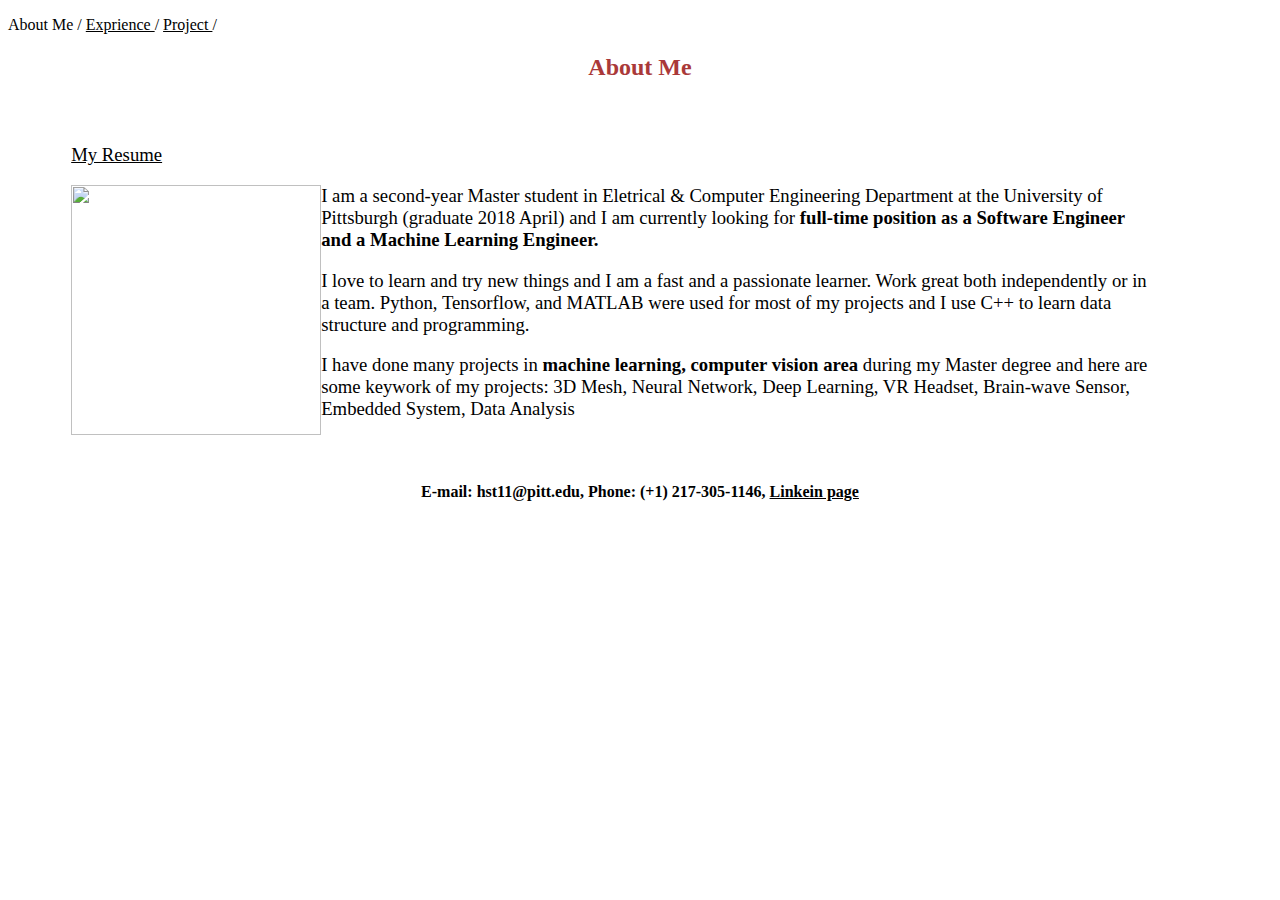
==== index.html @ 4865f97a "Add files via upload" ====
<!DOCTYPE html>
<html>
	<head>
		<title>Wei Tung</title>
		<link rel="stylesheet" type="text/css" href="style.css">
		<!-- <link href="https://fonts.googleapis.com/css?family=Indie+Flower" rel="stylesheet"> --><!-- slow -->
		<!-- <style>
			p {background-color:purple;
				color:white;
			}
	</style> -->
	</head>
	<body>
		<nav>
			<p>
				About Me /
				<a href="exprience.html"> Exprience </a>/
				<a href="project.html"> Project </a>/
				<!-- <a href="register.html"> Contact me </a> -->
			</p>
		</nav>
		<header> <!-- style="background-color:green" -->
			<!-- <h1>Annie Tung</h1> -->
			<h2>About Me</h2>
		</header>
		<!-- <hr> -->

		<section>
			<p class="centered">
            <a href="resume.pdf" target="_blank" >My Resume</a>
        	</p>
			<img src="img/photo.jpg" class="profile" height="250" width="250">
			<p class="index_p">
				I am a second-year Master student in Eletrical & Computer Engineering Department at the University of Pittsburgh (graduate 2018 April) and I am currently looking for <strong>full-time position as a Software Engineer and a Machine Learning Engineer. </strong> <br>
			</p>
			<p class="index_p">
				I love to learn and try new things and I am a fast and a passionate learner. Work great both independently or in a team. Python, Tensorflow, and MATLAB were used for most of my projects and I use C++ to learn data structure and programming. <br>
			</p>
			<p class="index_p">
				I have done many projects in <strong>machine learning, computer vision area</strong> during my Master degree and here are some keywork of my projects: 3D Mesh, Neural Network, Deep Learning, VR Headset, Brain-wave Sensor, Embedded System, Data Analysis
			</p>
		</section>
		<footer>
			<h4>
				E-mail: hst11@pitt.edu, Phone: (+1) 217-305-1146, <a href="https://www.linkedin.com/in/hsiao-wei-tung" target="_blank">Linkein page</a>
			</h4>
		</footer>

	</body>
</html>
---- style.css ----
/*Selector {
	Property: value;
} (command+/)*/
/*body {
	background-image: url(img/bg2.jpg);
	background-size: cover;
	color: white;
}*/

header {
	color:#AA3939;
	text-align: center;
	/*border: 5px dashed purple;*/
	/*border:5px solid rgba(255,176,170,0.5);*/
	/*cursor:pointer ;*/

}
nav {
	width: 100%;
    /*min-width: 320px;*/
    /*position: fixed;*/
    background-color: rgb(255,255,255);
}
a{
	color: black;
}
/*li{
	list-style: none;
	display:inline-block;

}*/
section{
	/*border: 5px solid pink;*/
	margin: 5%;
	font-size: 117%;
}
.project_div{
	/*border: 5px solid pink;*/
	margin: 5%;
	font-size: 117%;
}
.index_p{
	padding: 0px 50px 0px 0px;
}
/*p{
	font-family: 'Indie Flower', cursive;
}*/
.exprience{
	/*background-color: rgba(85, 0, 0, 0.2);*/
}
/*.project{
	background-color: rgba(85, 0, 0, 0.2);
}*/
.project_gif{
	float: left;
}
.profile{
	float: left;
}

.onright{
	text-align: right;
}
footer{
	cloear:both;
	text-align: center;
}


/*由上往下*/
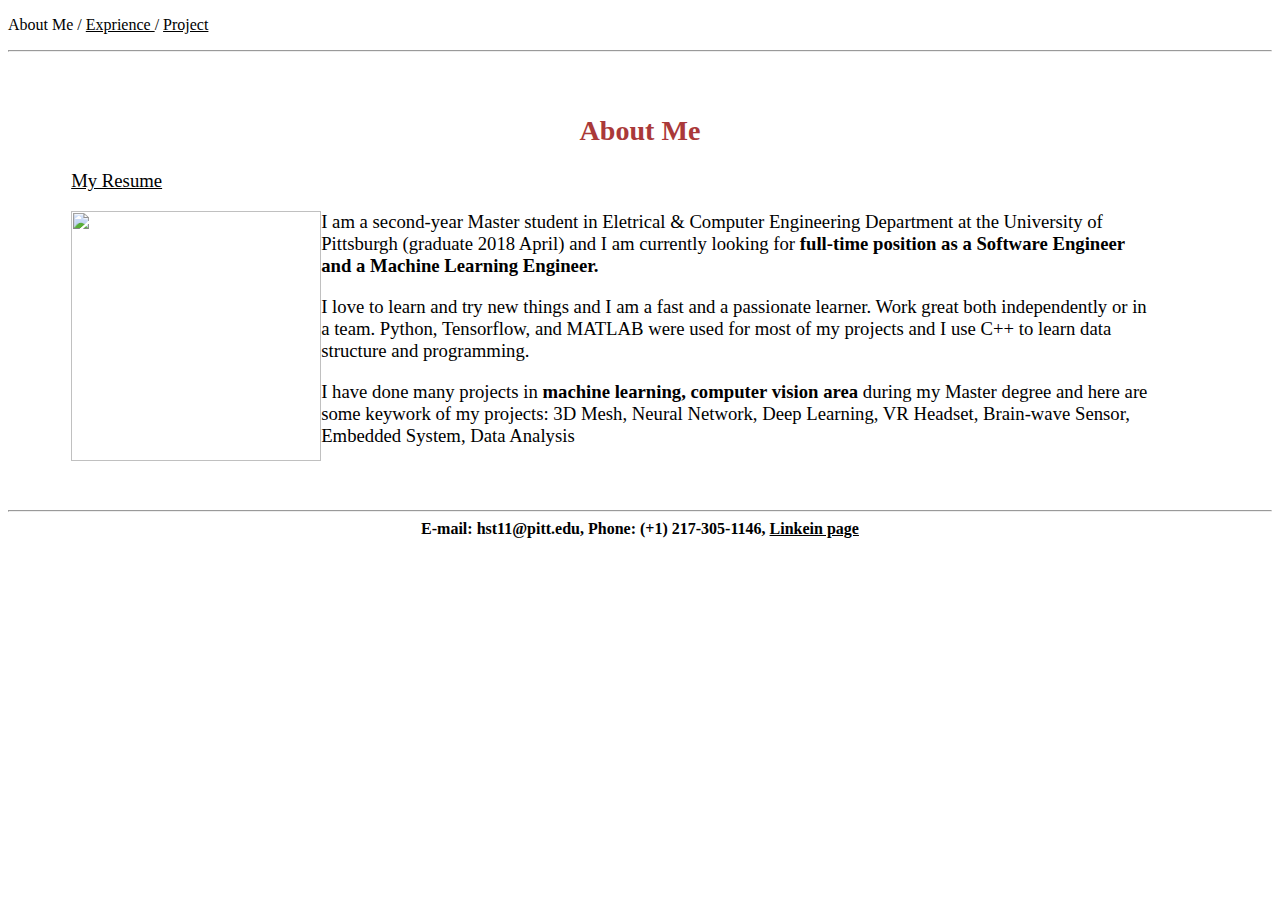
==== commit 28564d04: "Add files via upload" ====
--- a/index.html
+++ b/index.html
@@ -15,17 +15,18 @@
 			<p>
 				About Me /
 				<a href="exprience.html"> Exprience </a>/
-				<a href="project.html"> Project </a>/
+				<a href="project.html"> Project </a>
 				<!-- <a href="register.html"> Contact me </a> -->
 			</p>
-		</nav>
+		</nav><hr>
 		<header> <!-- style="background-color:green" -->
 			<!-- <h1>Annie Tung</h1> -->
-			<h2>About Me</h2>
+			
 		</header>
 		<!-- <hr> -->
 
 		<section>
+			<h2 class="heads">About Me</h2>
 			<p class="centered">
             <a href="resume.pdf" target="_blank" >My Resume</a>
         	</p>
@@ -41,7 +42,7 @@
 			</p>
 		</section>
 		<footer>
-			<h4>
+			<h4><hr>
 				E-mail: hst11@pitt.edu, Phone: (+1) 217-305-1146, <a href="https://www.linkedin.com/in/hsiao-wei-tung" target="_blank">Linkein page</a>
 			</h4>
 		</footer>
--- a/style.css
+++ b/style.css
@@ -7,7 +7,7 @@
 	color: white;
 }*/
 
-header {
+.heads {
 	color:#AA3939;
 	text-align: center;
 	/*border: 5px dashed purple;*/
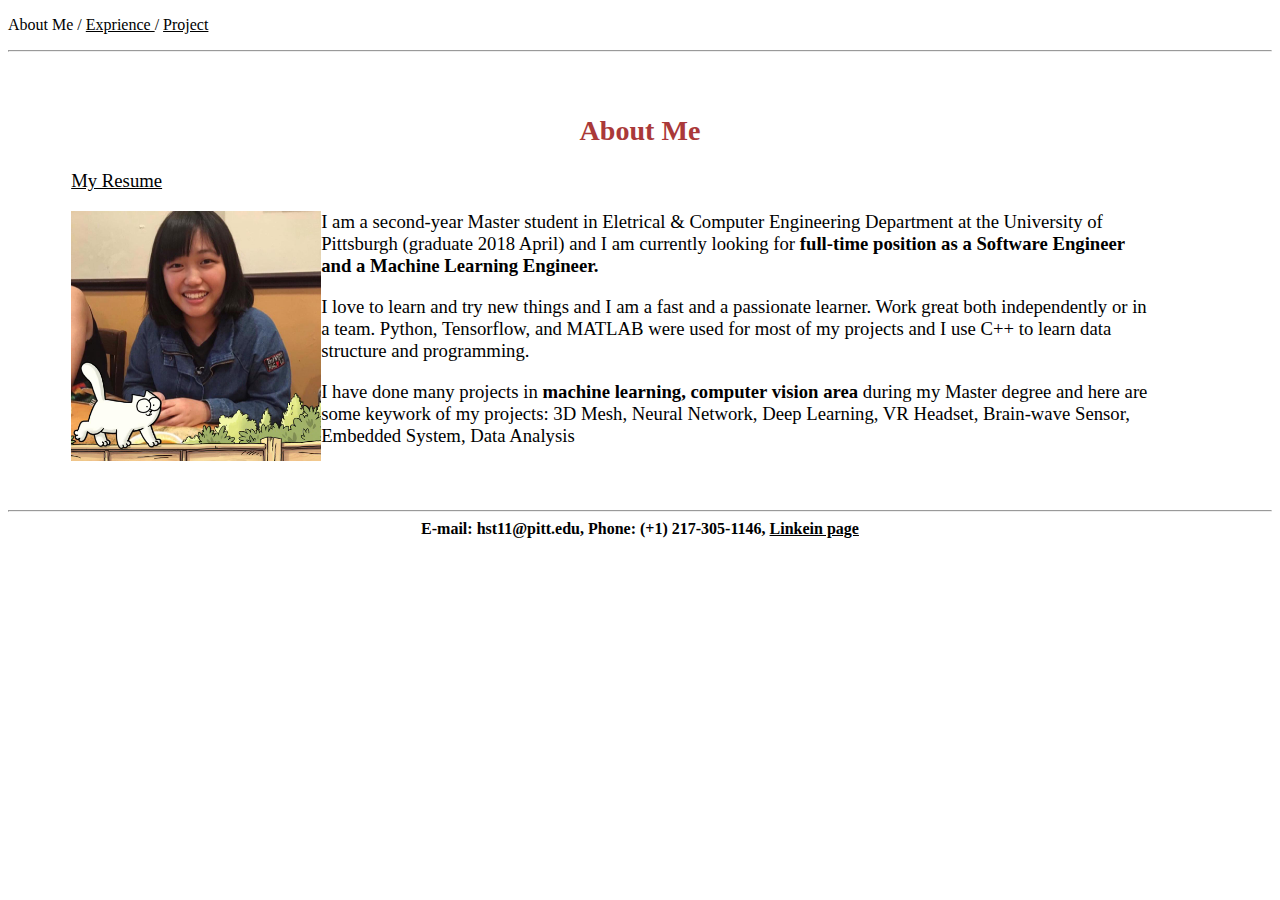
==== commit 06f14066: "Add files via upload" ====
--- a/index.html
+++ b/index.html
@@ -30,7 +30,7 @@
 			<p class="centered">
             <a href="resume.pdf" target="_blank" >My Resume</a>
         	</p>
-			<img src="img/photo.jpg" class="profile" height="250" width="250">
+			<img src="photo.jpg" class="profile" height="250" width="250">
 			<p class="index_p">
 				I am a second-year Master student in Eletrical & Computer Engineering Department at the University of Pittsburgh (graduate 2018 April) and I am currently looking for <strong>full-time position as a Software Engineer and a Machine Learning Engineer. </strong> <br>
 			</p>
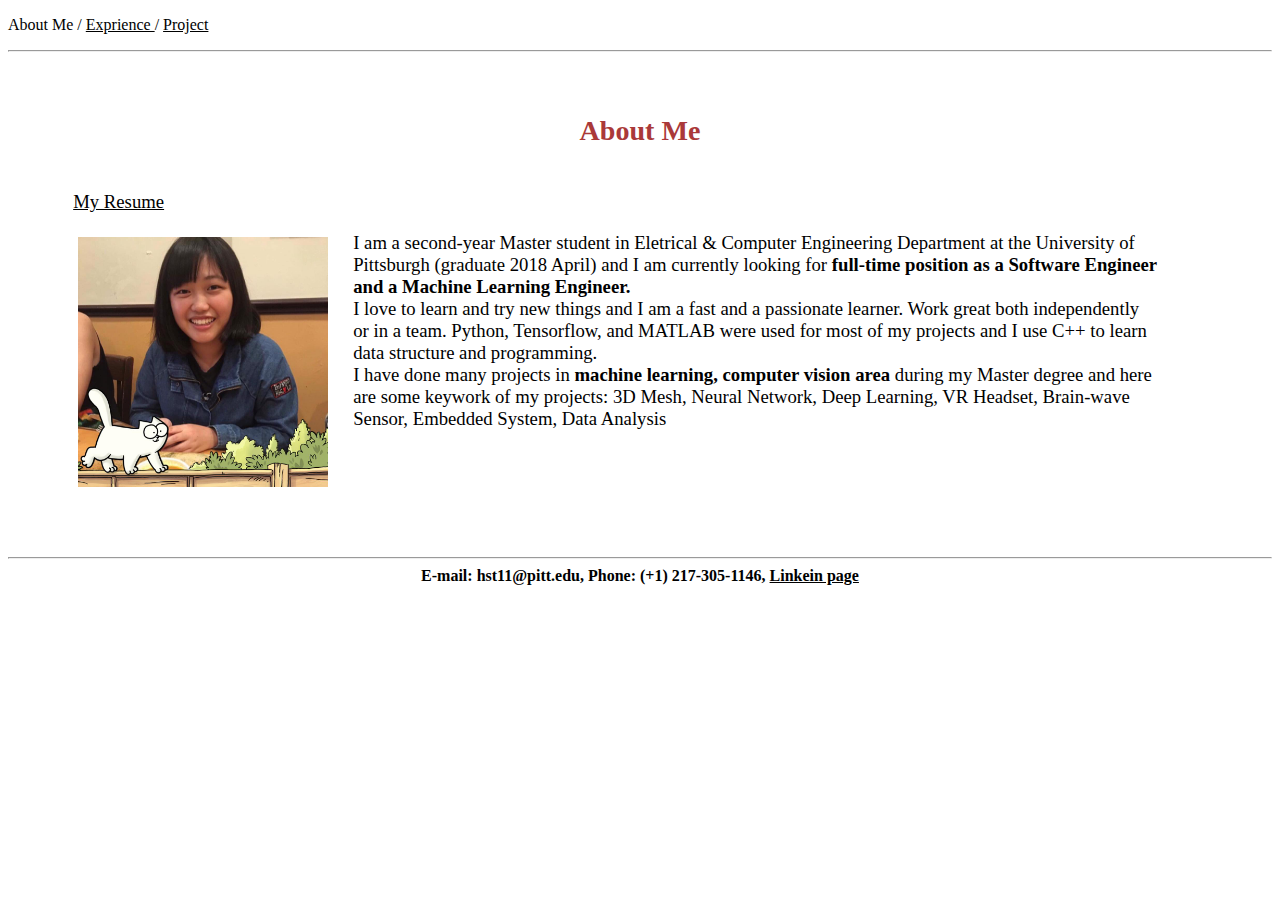
==== commit adb83f5e: "Add files via upload" ====
--- a/index.html
+++ b/index.html
@@ -24,23 +24,30 @@
 			
 		</header>
 		<!-- <hr> -->
-
+		<center>
 		<section>
 			<h2 class="heads">About Me</h2>
-			<p class="centered">
-            <a href="resume.pdf" target="_blank" >My Resume</a>
-        	</p>
-			<img src="photo.jpg" class="profile" height="250" width="250">
-			<p class="index_p">
+			<table border="0" cellpadding="0" width="100%">
+				<tr>
+					<td valign="top">
+						<p class="centered">
+            				<a href="resume.pdf" target="_blank" >My Resume</a>
+        				</p>
+        	
+			<!-- <img src="photo.jpg" class="profile" height="250" width="250"> -->
+						<p class="index_p" style="text-align:left">
+							<img src="photo.jpg" class="profile" border="0" hspace="5" vspace="5" height="250" width="250"  style="margin-right: 25px";>
 				I am a second-year Master student in Eletrical & Computer Engineering Department at the University of Pittsburgh (graduate 2018 April) and I am currently looking for <strong>full-time position as a Software Engineer and a Machine Learning Engineer. </strong> <br>
-			</p>
-			<p class="index_p">
+			
 				I love to learn and try new things and I am a fast and a passionate learner. Work great both independently or in a team. Python, Tensorflow, and MATLAB were used for most of my projects and I use C++ to learn data structure and programming. <br>
-			</p>
-			<p class="index_p">
+			
 				I have done many projects in <strong>machine learning, computer vision area</strong> during my Master degree and here are some keywork of my projects: 3D Mesh, Neural Network, Deep Learning, VR Headset, Brain-wave Sensor, Embedded System, Data Analysis
-			</p>
+						</p>
+					</td>
+				</tr>
+			</table>
 		</section>
+	</center>
 		<footer>
 			<h4><hr>
 				E-mail: hst11@pitt.edu, Phone: (+1) 217-305-1146, <a href="https://www.linkedin.com/in/hsiao-wei-tung" target="_blank">Linkein page</a>
